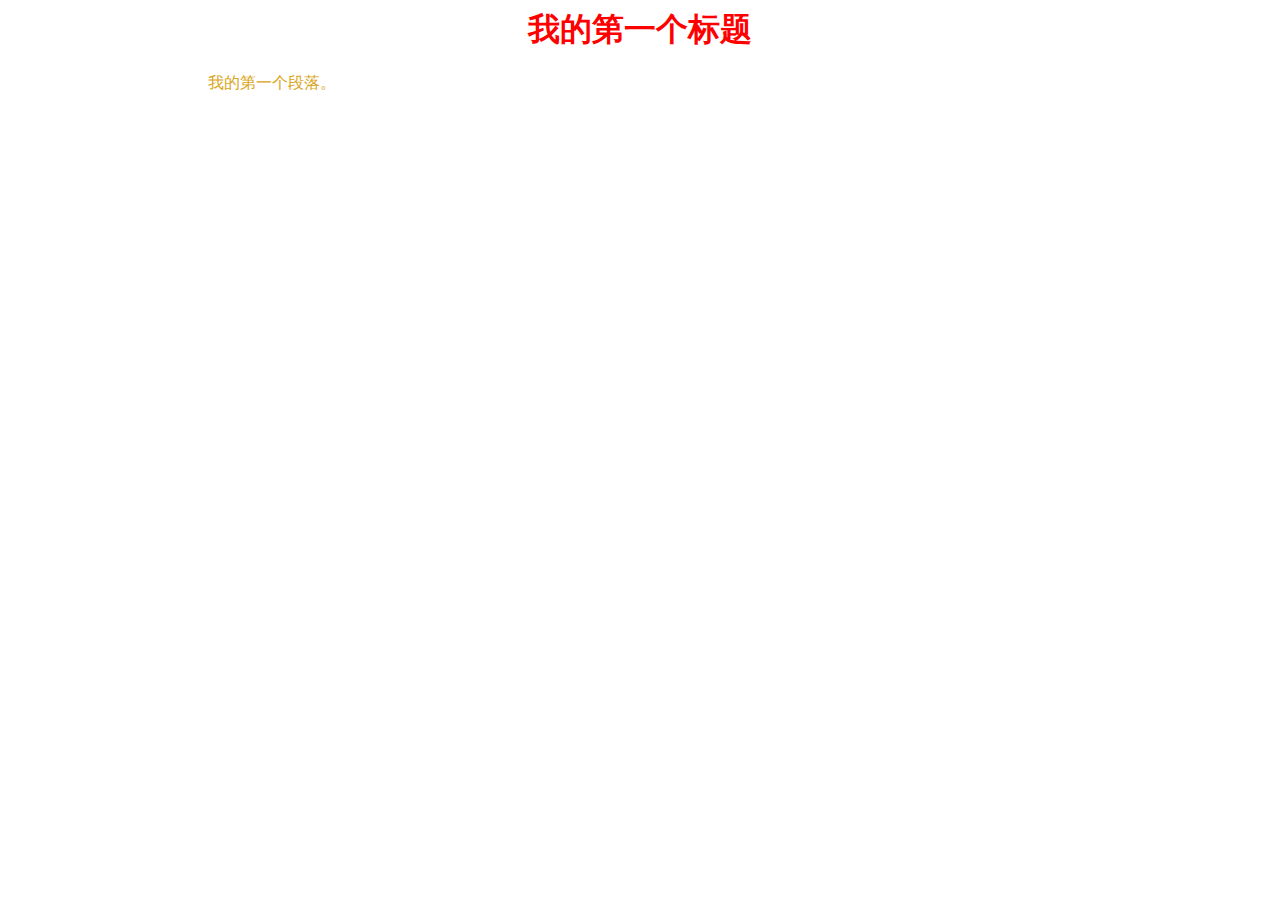
==== myweb.html @ 72d987a2 "second commit" ====
<html>
<head>
    <link rel="stylesheet" type="text/css" href="style.css" />
<meta name="viewport" content="width=device-width, initial-scale=1">
<title>标题</title>
</head>
<body>
 
<h1>我的第一个标题</h1>
 
<p>我的第一个段落。</p>
 
</body>
</html>
---- style.css ----
body{
    
        background-image: 
          /*linear-gradient(4deg, rgba(38,8,31,0.75) 30%, rgba(213,49,127,0.3) 45%, rgba(232,120,12,0.3) 100%),*/
          url("https://images.pexels.com/photos/3183198/pexels-photo-3183198.jpeg?cs=srgb&dl=pexels-fauxels-3183198.jpg&fm=jpg");
        background-size: cover;
        background-repeat: no-repeat;
        background-attachment: fixed;
        background-position: center
      
}
h1{
    text-align:center;
    color: #ff0000;
}
p{
    color: goldenrod;
    margin-left:200px;
}
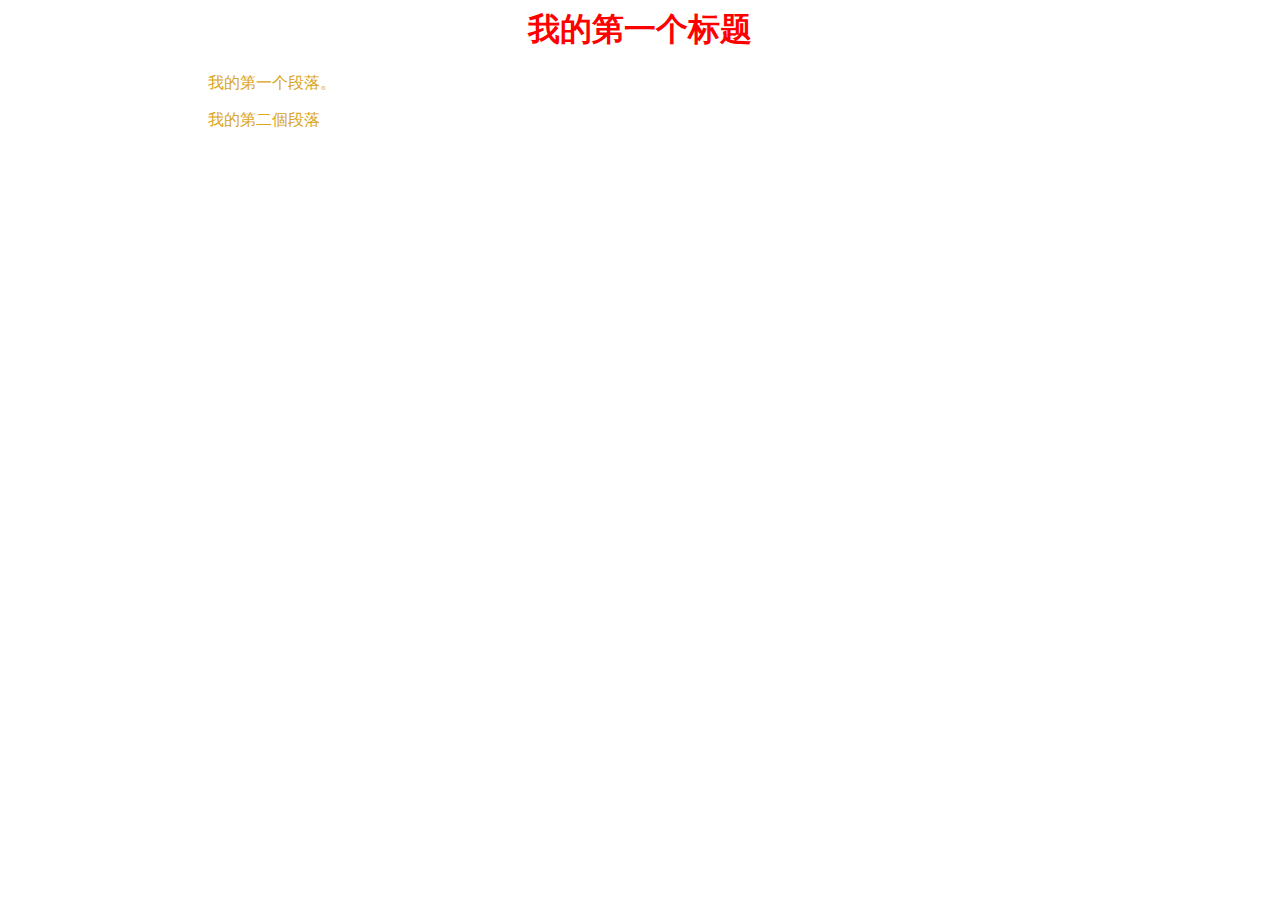
==== commit 2321781a: "main" ====
--- a/myweb.html
+++ b/myweb.html
@@ -9,6 +9,7 @@
 <h1>我的第一个标题</h1>
  
 <p>我的第一个段落。</p>
+<p>我的第二個段落</p>
  
 </body>
 </html>